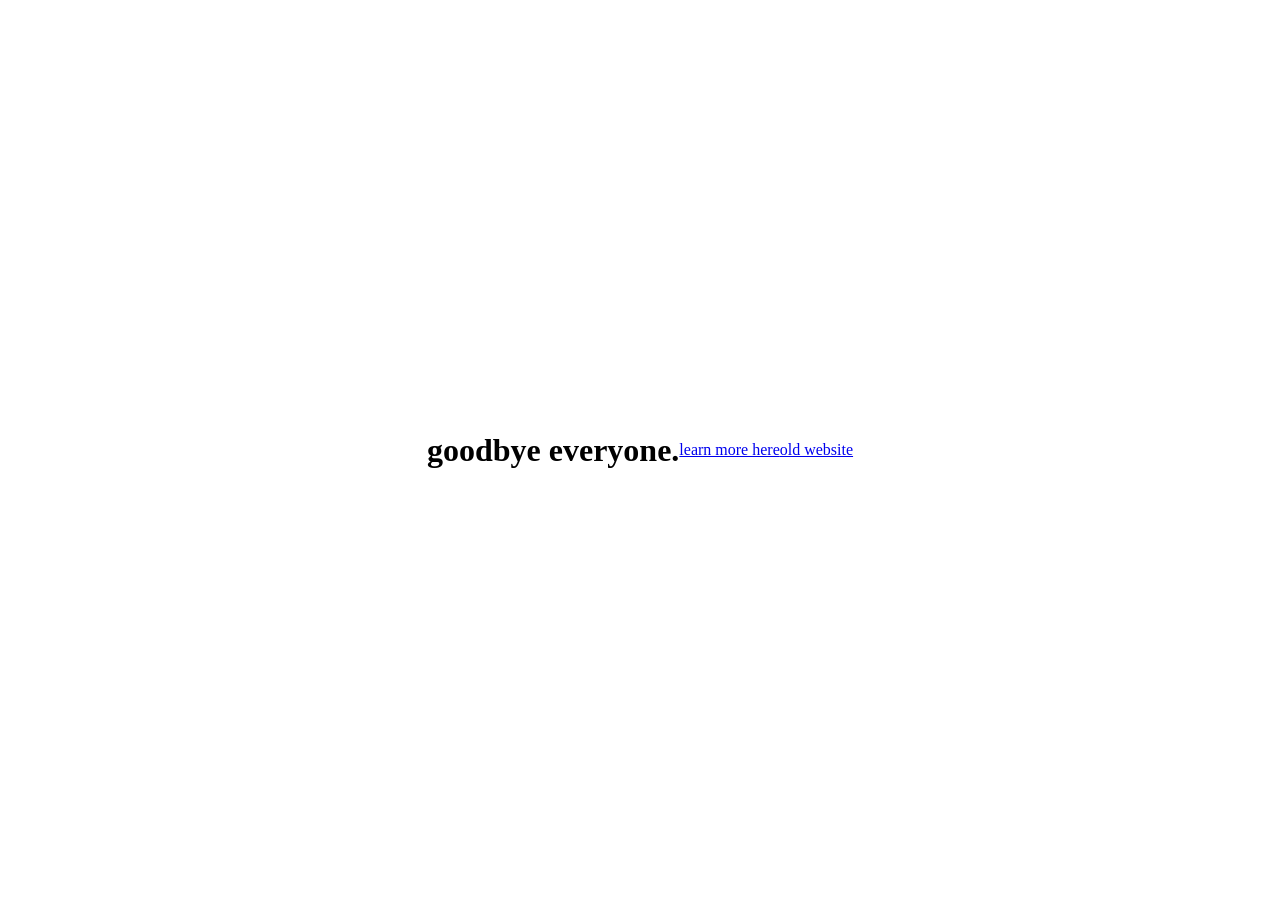
==== index.html @ 9d5087c7 "Update index.html" ====
<!DOCTYPE html>
<html lang="en">
<head>
    <meta charset="UTF-8">
    <title>goodbye</title>
    <style>
        body {
            display: flex;
            justify-content: center;
            align-items: center;
            height: 100vh;
            margin: 0;
        }
    </style>
</head>
<body>
    <h1>goodbye everyone.</h1> <br> <br> <br>
  <p><a href="what_happened.html">learn more here</a></p><br>
  <p><a href="index_old.html">old website</a></p>
</body>
</html>
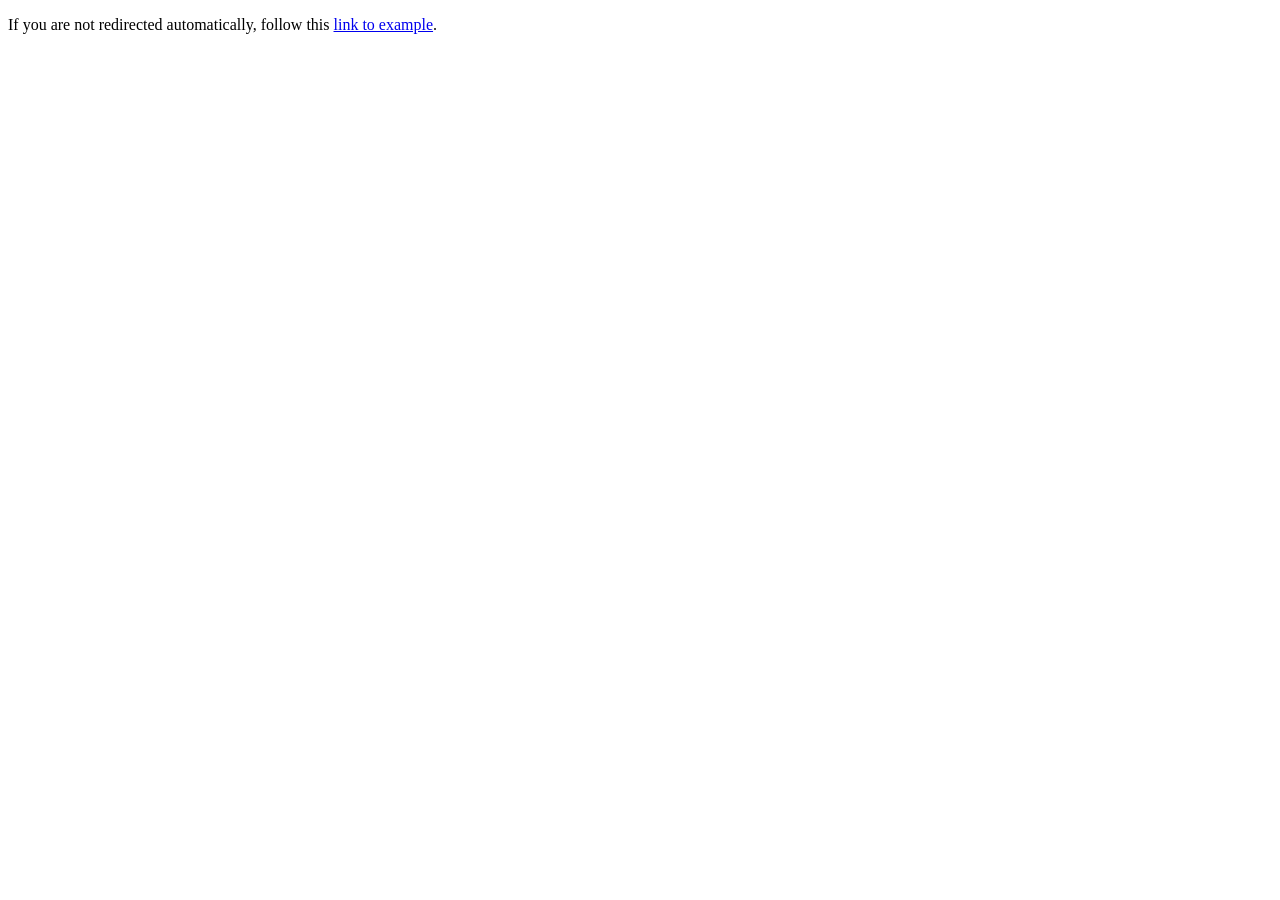
==== commit 09b0092f: "Update index.html" ====
--- a/index.html
+++ b/index.html
@@ -2,20 +2,12 @@
 <html lang="en">
 <head>
     <meta charset="UTF-8">
-    <title>goodbye</title>
-    <style>
-        body {
-            display: flex;
-            justify-content: center;
-            align-items: center;
-            height: 100vh;
-            margin: 0;
-        }
-    </style>
+    <meta name="viewport" content="width=device-width, initial-scale=1.0">
+    <!-- The line below handles the redirect. 0 = seconds to wait, URL = where to go -->
+    <meta http- those-equiv="refresh" content="0; url="index_old.html">
+    <title>Redirecting...</title>
 </head>
 <body>
-    <h1>goodbye everyone.</h1> <br> <br> <br>
-  <p><a href="what_happened.html">learn more here</a></p><br>
-  <p><a href="index_old.html">old website</a></p>
+    <p>If you are not redirected automatically, follow this <a href="https://www.example.com">link to example</a>.</p>
 </body>
 </html>
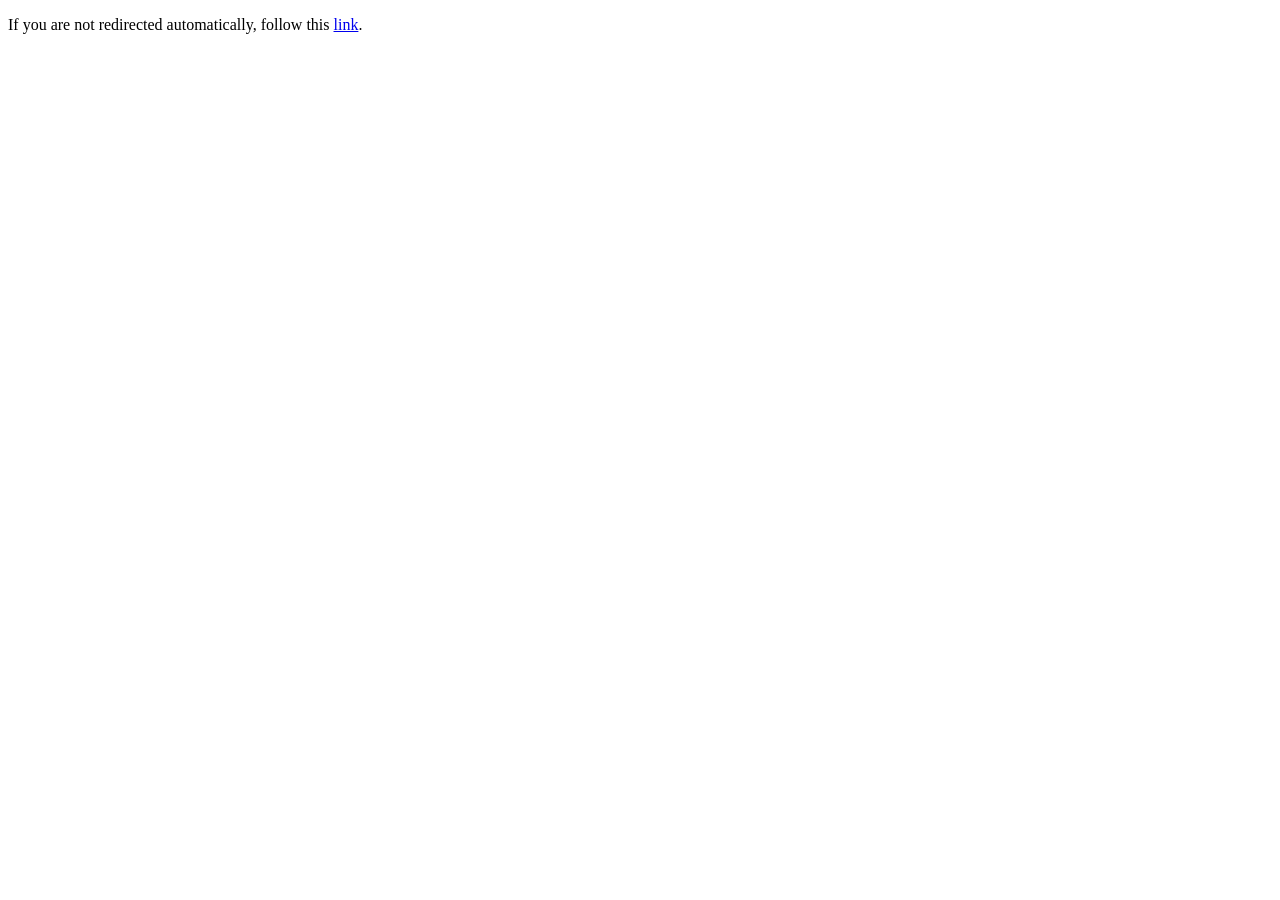
==== commit 3e6923d2: "Update index.html" ====
--- a/index.html
+++ b/index.html
@@ -8,6 +8,6 @@
     <title>Redirecting...</title>
 </head>
 <body>
-    <p>If you are not redirected automatically, follow this <a href="https://www.example.com">link to example</a>.</p>
+    <p>If you are not redirected automatically, follow this <a href="index_old.html">link</a>.</p>
 </body>
 </html>
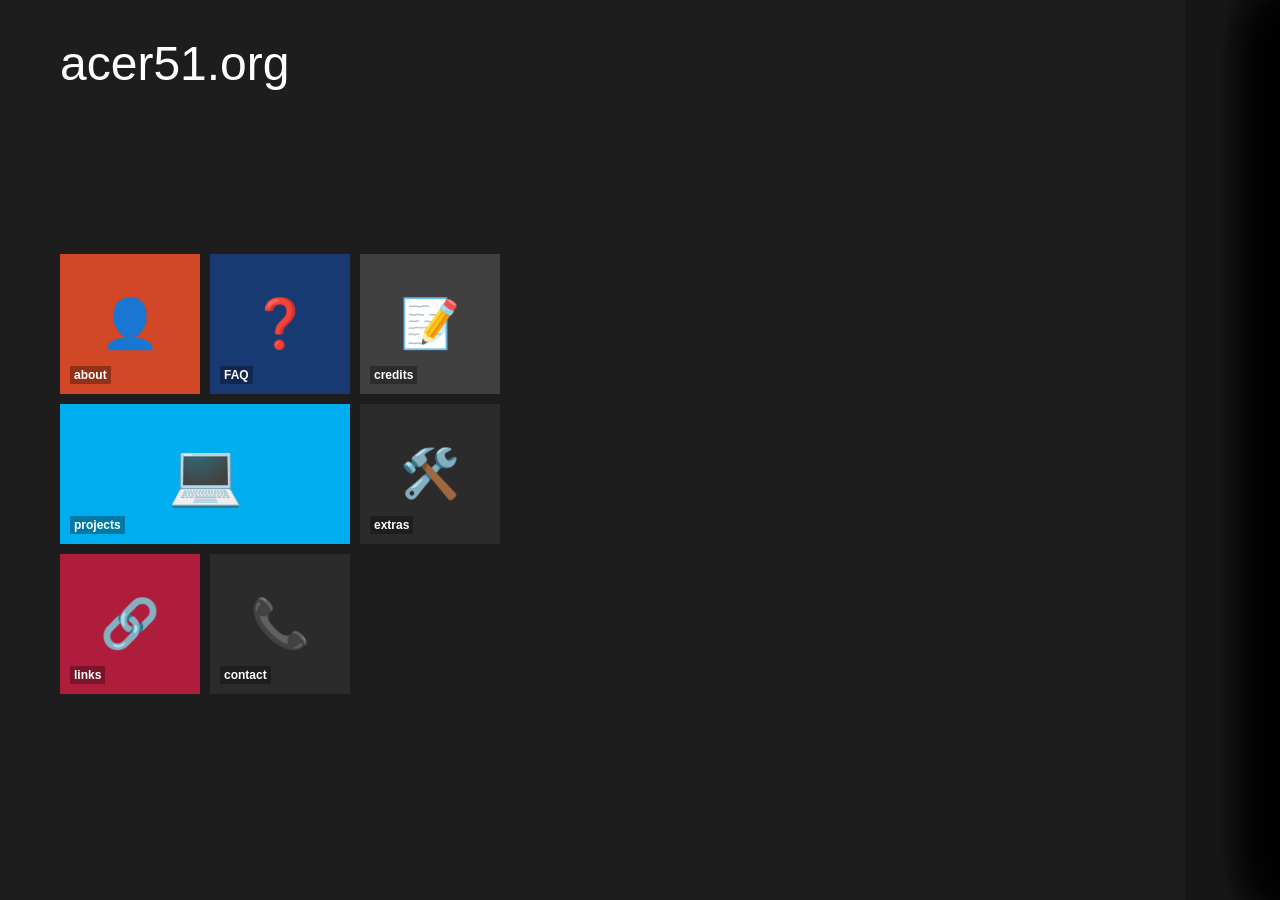
==== commit db632f55: "stuff" ====
--- a/index.html
+++ b/index.html
@@ -3,11 +3,245 @@
 <head>
     <meta charset="UTF-8">
     <meta name="viewport" content="width=device-width, initial-scale=1.0">
-    <!-- The line below handles the redirect. 0 = seconds to wait, URL = where to go -->
-    <meta http- those-equiv="refresh" content="0; url="index_old.html">
-    <title>Redirecting...</title>
+    <title>acer51.org</title>
+    <link rel="stylesheet" href="style.css">
 </head>
 <body>
-    <p>If you are not redirected automatically, follow this <a href="index_old.html">link</a>.</p>
+
+    <div id="mobile-popup" class="mobile-popup-overlay">
+        <div class="mobile-popup-content">
+            <div class="popup-title">Hey!</div>
+            <div class="popup-text">
+                I can see that you are using a mobile device. Welcome! Unfortunately, the mobile version isn't really... finished. I'm working on it, but it'll take some time. In the mean time, I recommend you to go on a desktop to see the desktop version. Desktop mode on your browser will not work. <br><br>Thank you for understanding and have a good day! <br><br> -Acer the dev
+            </div>
+            <button class="popup-btn" onclick="closePopup()">Understood</button>
+        </div>
+    </div>
+
+    <div id="start-screen">
+        
+        <div class="header-section">
+            <h1 class="page-title">acer51.org</h1>
+        </div>
+
+        <div class="tile-grid">
+
+            <div class="tile medium bg-red live delay-1" onclick="openApp('app-about')">
+                <div class="tile-slider">
+                    <div class="tile-face face-front"><div class="tile-center-icon">👤</div></div>
+                    <div class="tile-face face-back">
+                        <div class="tile-center-icon">📄</div>
+                        <span class="tile-text-main">about me, my interests, and more!</span>
+                    </div>
+                </div>
+                <div style="position: absolute; bottom: 10px; left: 10px; z-index: 5;"><span class="tile-label">about</span></div>
+            </div>
+
+            <div class="tile wide bg-blue live delay-2" onclick="openApp('app-projects')">
+                <div class="tile-slider">
+                    <div class="tile-face face-front"><div class="tile-center-icon" style="font-size: 60px;">💻</div></div>
+                    <div class="tile-face face-back">
+                        <div class="tile-center-icon">🚀</div>
+                        <span class="tile-text-main">projects I was involved in</span>
+                    </div>
+                </div>
+                <div style="position: absolute; bottom: 10px; left: 10px; z-index: 5;"><span class="tile-label">projects</span></div>
+            </div>
+
+            <div class="tile medium bg-crimson live delay-3" onclick="openApp('app-links')">
+                <div class="tile-slider">
+                    <div class="tile-face face-front"><div class="tile-center-icon">🔗</div></div>
+                    <div class="tile-face face-back"><span class="tile-text-main" style="margin-top:auto; margin-bottom:auto;">links to some of my socials</span></div>
+                </div>
+                <div style="position: absolute; bottom: 10px; left: 10px; z-index: 5;"><span class="tile-label">links</span></div>
+            </div>
+
+            <div class="tile medium bg-darkblue live delay-4" onclick="openApp('app-faq')">
+                 <div class="tile-slider">
+                    <div class="tile-face face-front"><div class="tile-center-icon">❓</div></div>
+                    <div class="tile-face face-back"><span class="tile-text-main" style="margin-top:auto; margin-bottom:auto;">frequently asked questions</span></div>
+                </div>
+                <div style="position: absolute; bottom: 10px; left: 10px; z-index: 5;"><span class="tile-label">FAQ</span></div>
+            </div>
+
+            <div class="tile medium bg-default live delay-2" onclick="openApp('app-contact')">
+                 <div class="tile-slider">
+                    <div class="tile-face face-front"><div class="tile-center-icon">📞</div></div>
+                    <div class="tile-face face-back"><span class="tile-text-main" style="margin-top:auto; margin-bottom:auto;">how to contact</span></div>
+                </div>
+                <div style="position: absolute; bottom: 10px; left: 10px; z-index: 5;"><span class="tile-label">contact</span></div>
+            </div>
+
+            <div class="tile medium bg-grey live delay-3" onclick="openApp('app-credits')">
+                <div class="tile-slider">
+                    <div class="tile-face face-front"><div class="tile-center-icon">📝</div></div>
+                    <div class="tile-face face-back"><span class="tile-text-main" style="margin-top:auto; margin-bottom:auto;">credits for parts of this site</span></div>
+                </div>
+                <div style="position: absolute; bottom: 10px; left: 10px; z-index: 5;"><span class="tile-label">credits</span></div>
+            </div>
+
+            <div class="tile medium bg-default live delay-1" onclick="openApp('app-extras')">
+                <div class="tile-slider">
+                    <div class="tile-face face-front"><div class="tile-center-icon">🛠️</div></div>
+                    <div class="tile-face face-back"><span class="tile-text-main" style="margin-top:auto; margin-bottom:auto;">useful scripts and extras</span></div>
+                </div>
+                <div style="position: absolute; bottom: 10px; left: 10px; z-index: 5;"><span class="tile-label">extras</span></div>
+            </div>
+            
+        </div>
+    </div>
+
+    <div id="app-about" class="app-container">
+        <div class="app-header"><button class="back-button" onclick="goHome()">⬅</button><h2>about</h2></div>
+        <div class="app-content">
+            <p style="font-size: 1.2rem;">hello! my name is Acer_51 (you can call me Acer), i like old things, programming and gaming</p><br>
+            <p>i develop in Kotlin, Java, HTML/CSS/JS but I'm also learning C/++ and I'm planning to learn GO</p><br><br>
+            <p><span class="highlight-green">i love reviving old tech, consoles and tinkering with stuff</span></p>
+            <p><span class="highlight-red">hates: PEOPLE THAT LIES</span></p><br><br>
+            <p>i own a Wii, Wii U, Switch, New 3DS XL, New 2DS XL, Switch OLED and an old 3DS XL.</p><br>
+            <p>📅 it is currently <span id="clock" class="highlight-green"></span> for me.</p>
+        </div>
+    </div>
+
+    <div id="app-projects" class="app-container">
+        <div class="app-header"><button class="back-button" onclick="goHome()">⬅</button><h2>projects</h2></div>
+        <div class="app-content">
+            <h1 style="margin-bottom: 5px;">🟩 Breach In The Containment</h1>
+            <p style="color: #888; margin-bottom: 30px;">A Minecraft Server mixing FNaF and SCP.</p>
+            <h1 style="margin-bottom: 5px;">🟥 LegacyPreferences</h1>
+            <p style="color: #888;">My attempt at reviving the old System Preferences from macOS Monterey and prior.</p>
+        </div>
+    </div>
+
+    <div id="app-links" class="app-container">
+        <div class="app-header"><button class="back-button" onclick="goHome()">⬅</button><h2>links</h2></div>
+        <div class="app-content">
+            
+            <div class="link-grid">
+                <div class="link-card" onclick="navigator.clipboard.writeText('acer_51'); alert('Discord username copied to clipboard!');" style="cursor: pointer;">
+                    <div class="link-icon">💬</div>
+                    <div class="link-info">
+                        <span class="link-name">Discord</span>
+                        <span class="link-url">acer_51</span>
+                    </div>
+                </div>
+
+                <a href="https://instagram.com/acer_51officiel/" target="_blank" class="link-card">
+                    <div class="link-icon">📷</div>
+                    <div class="link-info">
+                        <span class="link-name">Instagram</span>
+                        <span class="link-url">instagram.com/acer_51officiel/</span>
+                    </div>
+                </a>
+
+                <a href="https://www.tiktok.com/@jxst..acer_51" target="_blank" class="link-card">
+                    <div class="link-icon">🎵</div>
+                    <div class="link-info">
+                        <span class="link-name">TikTok</span>
+                        <span class="link-url">@jxst..acer_51</span>
+                    </div>
+                </a>
+
+                <a href="https://github.com/acer51-doctom" target="_blank" class="link-card">
+                    <div class="link-icon">💻</div>
+                    <div class="link-info">
+                        <span class="link-name">GitHub</span>
+                        <span class="link-url">github.com/acer51-doctom</span>
+                    </div>
+                </a>
+
+                <a href="https://www.reddit.com/user/Strange-Ad-835/" target="_blank" class="link-card">
+                    <div class="link-icon">🤖</div>
+                    <div class="link-info">
+                        <span class="link-name">Reddit</span>
+                        <span class="link-url">reddit.com/user/Strange-Ad-835/</span>
+                    </div>
+                </a>
+
+                <a href="https://namemc.com/profile/Acer_51.2" target="_blank" class="link-card">
+                    <div class="link-icon">🧊</div>
+                    <div class="link-info">
+                        <span class="link-name">NameMC</span>
+                        <span class="link-url">namemc.com/profile/Acer_51.2</span>
+                    </div>
+                </a>
+
+                <a href="https://steamcommunity.com/profiles/76561199163807203/" target="_blank" class="link-card">
+                    <div class="link-icon">🎮</div>
+                    <div class="link-info">
+                        <span class="link-name">steam</span>
+                        <span class="link-url">https://steamcommunity.com/profiles/76561199163807203/</span>
+                    </div>
+                </a>
+
+                <a href="https://ko-fi.com/acer51" target="_blank" class="link-card">
+                    <div class="link-icon">☕</div>
+                    <div class="link-info">
+                        <span class="link-name">my ko-fi for donations</span>
+                        <span class="link-url">ko-fi.com/acer51</span>
+                    </div>
+                </a>
+
+                <a href="mailto:acer51.developper@gmail.com" class="link-card">
+                    <div class="link-icon">📧</div>
+                    <div class="link-info">
+                        <span class="link-name">my email!</span>
+                        <span class="link-url">acer51.developper@gmail.com</span>
+                    </div>
+                </a>
+            </div>
+
+        </div>
+    </div>
+
+    <div id="app-faq" class="app-container">
+        <div class="app-header"><button class="back-button" onclick="goHome()">⬅</button><h2>faq</h2></div>
+        <div class="app-content">
+            <h3 style="margin-bottom: 30px;">asked questions frequently</h3>
+            <div class="qa-block"><span class="qa-q">Q: </span>where do you live?<br><span class="qa-a">A: </span>in my house</div>
+            <div class="qa-block"><span class="qa-q">Q: </span>what is your real name?<br><span class="qa-a">A: </span> [insert a name] </div>
+            <div class="qa-block"><span class="qa-q">Q: </span>with what program did you write this website?<br><span class="qa-a">A: </span>VS Code</div>
+        </div>
+    </div>
+
+    <div id="app-contact" class="app-container">
+        <div class="app-header"><button class="back-button" onclick="goHome()">⬅</button><h2>contact</h2></div>
+        <div class="app-content">
+            <h3>you can contact me via:</h3>
+            <ul style="list-style: none; padding: 0; font-size: 1.2rem; line-height: 2; margin-top: 20px;">
+                <li><a href="mailto:&#x61;&#x63;&#x65;&#x72;&#x35;&#x31;&#x2E;&#x64;&#x65;&#x70;&#x6C;&#x6F;&#x70;&#x70;&#x65;&#x72;&#x40;&#x67;&#x6D;&#x61;&#x69;&#x6C;&#x2E;&#x63;&#x6F;&#x6D;" style="color: var(--tile-blue)">mail</a></li>
+                <li><a href="#" onclick="openApp('app-links'); return false;" style="color: var(--tile-blue)">my links</a></li>
+            </ul>
+        </div>
+    </div>
+
+    <div id="app-credits" class="app-container">
+        <div class="app-header"><button class="back-button" onclick="goHome()">⬅</button><h2>credits</h2></div>
+        <div class="app-content" style="text-align: center;">
+            <div style="border: 1px dotted var(--tile-blue); padding: 40px; display: inline-block;">
+                <h3>You</h3><p>for visiting this website :3</p><br><br>
+                <h3>idkwhereisthisname</h3><p>for the whole website concept (don't sue me :[)</p>
+            </div>
+        </div>
+    </div>
+
+    <div id="app-extras" class="app-container">
+        <div class="app-header"><button class="back-button" onclick="goHome()">⬅</button><h2>extras</h2></div>
+        <div class="app-content">
+            <div class="link-grid">
+                
+                <div class="link-card" onclick="navigator.clipboard.writeText('curl -s https://files.acer51.org/extras/nordvpn_ARCH.sh | bash'); alert('Command copied to clipboard! Paste it into your terminal.');" style="cursor: pointer;">
+                    <div class="link-icon">🔒</div>
+                    <div class="link-info">
+                        <span class="link-name">NordVPN Installer for Arch distros</span>
+                        <span class="link-url">Click to copy install command</span>
+                    </div>
+                </div>
+
+            </div>
+        </div>
+    </div>
+
+    <script src="script.js"></script>
 </body>
-</html>
+</html>
--- a/style.css
+++ b/style.css
@@ -0,0 +1,386 @@
+/* --- CORE CONFIGURATION (ENFORCED DARK MODE) --- */
+:root {
+    /* Set to Dark Mode colors by default */
+    --bg-color: #1d1d1d;
+    --text-color: #ffffff;
+    
+    /* Metro Colors */
+    --tile-red: #d24726;
+    --tile-blue: #00AEEF;
+    --tile-crimson: #b01c3c;
+    --tile-darkblue: #173a73;
+    --tile-grey: #404040;
+    --tile-green: #107c10;
+    --tile-default: #2b2b2b;
+    
+    /* Grid Math */
+    --cell-size: 65px;
+    --gap-size: 10px;
+    
+    /* DEFAULT GRID LIMIT: 6 
+       Great for Desktop/Tablet. 2+2+2=6 or 4+2=6.
+    */
+    --grid-limit: 6; 
+
+    /* Animation */
+    --ease-metro: cubic-bezier(0.1, 0.9, 0.2, 1);
+}
+
+/* Removed prefers-color-scheme light logic to keep it Dark Only */
+
+* {
+    box-sizing: border-box;
+    user-select: none;
+}
+
+body {
+    background-color: var(--bg-color);
+    color: var(--text-color);
+    font-family: 'Segoe UI', 'Segoe UI Light', 'Helvetica Neue', sans-serif;
+    margin: 0;
+    padding: 0;
+    width: 100vw;
+    height: 100vh;
+    height: 100dvh; 
+    overflow: hidden; 
+    min-height: 500px;
+}
+
+a { text-decoration: none; color: inherit; }
+h1, h2, h3, p { margin: 0; }
+
+/* --- 1. START SCREEN CONTAINER --- */
+#start-screen {
+    width: 100%;
+    height: 100%;
+    padding: 40px 60px;
+    display: flex;
+    flex-direction: column;
+    
+    /* Default: Horizontal Scroll */
+    overflow-x: auto;
+    overflow-y: hidden; 
+    
+    transition: transform 0.5s var(--ease-metro), opacity 0.4s ease;
+    transform-origin: 20% 50%;
+    will-change: transform, opacity;
+}
+
+#start-screen::-webkit-scrollbar { height: 12px; width: 12px; }
+#start-screen::-webkit-scrollbar-thumb { background: rgba(128,128,128,0.5); border-radius: 6px; }
+#start-screen::-webkit-scrollbar-track { background: transparent; }
+
+#start-screen.zoom-out {
+    transform: scale(0.85);
+    opacity: 0;
+    pointer-events: none;
+}
+
+.header-section {
+    height: auto; 
+    margin-bottom: 20px;
+    animation: fade-in-left 0.6s var(--ease-metro);
+    display: flex;
+    flex-direction: column; 
+    align-items: flex-start;
+    gap: 5px;
+    flex-shrink: 0; 
+}
+
+.page-title { 
+    font-size: 3rem; 
+    font-weight: 300; 
+    color: var(--text-color);
+    line-height: 1;
+}
+
+/* --- 2. GRID SYSTEM (CSS GRID) --- */
+.tile-grid {
+    display: grid;
+    gap: var(--gap-size);
+    
+    /* --- HORIZONTAL MODE (DEFAULT) --- */
+    grid-template-rows: repeat(var(--grid-limit), var(--cell-size));
+    grid-auto-flow: column dense;
+    grid-auto-columns: var(--cell-size);
+    
+    align-content: center;
+    height: 100%;
+    padding-bottom: 20px;
+    padding-right: 60px;
+    
+    animation: fade-in-up 0.8s var(--ease-metro);
+}
+
+/* TILE BASICS */
+.tile {
+    position: relative;
+    cursor: pointer;
+    overflow: hidden; 
+    transition: transform 0.1s linear, outline 0.1s;
+    color: white; 
+    z-index: 1;
+    /* Prevent tiles from collapsing/squishing */
+    min-width: var(--cell-size);
+    min-height: var(--cell-size);
+}
+.tile:hover { outline: 3px solid rgba(128,128,128,0.4); z-index: 10; }
+.tile:active { transform: scale(0.97); }
+
+/* TILE SIZES */
+.small  { grid-column: span 1; grid-row: span 1; }
+.medium { grid-column: span 2; grid-row: span 2; }
+.wide   { grid-column: span 4; grid-row: span 2; }
+.large  { grid-column: span 4; grid-row: span 4; }
+
+/* COLORS */
+.bg-red { background-color: var(--tile-red); }
+.bg-blue { background-color: var(--tile-blue); }
+.bg-crimson { background-color: var(--tile-crimson); }
+.bg-darkblue { background-color: var(--tile-darkblue); }
+.bg-grey { background-color: var(--tile-grey); }
+.bg-green { background-color: var(--tile-green); }
+.bg-default { background-color: var(--tile-default); }
+
+
+/* --- 3. RESPONSIVE LOGIC (VERTICAL ADAPTATION) --- */
+
+/* Apply vertical behavior for narrow windows OR portrait screens */
+@media (orientation: portrait), (max-width: 800px) {
+    body {
+        overflow-y: auto; 
+        overflow-x: hidden;
+        min-height: unset; 
+    }
+    #start-screen {
+        overflow-y: auto; 
+        overflow-x: hidden;
+        height: auto; 
+        min-height: 100vh;
+        padding: 40px 20px; 
+        display: block;
+    }
+    .header-section {
+        margin-bottom: 30px;
+    }
+    .tile-grid {
+        /* Change to a 4-column grid for mobile to keep tiles properly shaped */
+        grid-template-columns: repeat(4, 1fr);
+        grid-template-rows: auto;
+        grid-auto-flow: row dense;
+        
+        justify-content: center; 
+        width: 100%;
+        max-width: 400px; /* Limits width to keep it looking like a phone menu */
+        margin: 0 auto;
+        height: auto;
+        padding-right: 0;
+    }
+
+    /* Adjust tile spanning for 4-column layout */
+    .wide { grid-column: span 4; }
+    .large { grid-column: span 4; }
+}
+
+/* PREVENT SQUISHING ON TINY SCREENS */
+@media (max-width: 400px) {
+    :root {
+        --cell-size: 70px; /* Slightly larger cells for readability on small phones */
+    }
+    .tile-grid {
+        /* Switch to 2 columns for very narrow devices to prevent squishing */
+        grid-template-columns: repeat(2, 1fr);
+    }
+    .wide, .large { grid-column: span 2; }
+}
+
+/* --- 4. ANIMATION & APPS --- */
+.tile-slider { width: 100%; height: 100%; position: relative; will-change: transform; transform: translate3d(0,0,0); }
+.live .tile-slider { animation: tile-slide 10s infinite cubic-bezier(0.05, 0.9, 0.1, 1); }
+.delay-1 .tile-slider { animation-delay: 0.5s; }
+.delay-2 .tile-slider { animation-delay: 2.5s; }
+.delay-3 .tile-slider { animation-delay: 5s; }
+.delay-4 .tile-slider { animation-delay: 7.5s; }
+
+@keyframes tile-slide {
+    0%, 45% { transform: translate3d(0, 0, 0); }
+    52%, 93% { transform: translate3d(0, -100%, 0); }
+    100% { transform: translate3d(0, 0, 0); }
+}
+
+.tile-face { 
+    position: absolute; top: 0; left: 0; width: 100%; height: 100%; 
+    padding: 12px; display: flex; flex-direction: column; 
+    justify-content: space-between; backface-visibility: hidden; 
+}
+.face-front { top: 0; background: inherit; z-index: 2; }
+.face-back  { top: 100%; background: inherit; z-index: 1; }
+
+.tile-center-icon { flex-grow: 1; display: flex; align-items: center; justify-content: center; font-size: 48px; }
+
+/* TEXT PROTECTION: Added padding-bottom to ensure main text never hits the label */
+.tile-text-main { 
+    font-size: 14px; 
+    font-weight: 500; 
+    line-height: 1.2; 
+    overflow: hidden; 
+    display: -webkit-box; 
+    -webkit-line-clamp: 2; 
+    -webkit-box-orient: vertical; 
+    word-break: break-word; 
+    margin-bottom: 20px; 
+}
+
+/* LABEL PROTECTION: Added semi-opaque background to separate label from flipping content */
+.tile-label { 
+    font-size: 12px; 
+    font-weight: 600; 
+    background: rgba(0,0,0,0.3); 
+    padding: 2px 4px;
+    display: inline-block;
+}
+
+.app-container { position: fixed; top: 0; left: 0; width: 100vw; height: 100vh; background: var(--bg-color); color: var(--text-color); z-index: 100; display: flex; flex-direction: column; transform: translate3d(100%, 0, 0); transition: transform 0.5s var(--ease-metro); box-shadow: -20px 0 50px rgba(0,0,0,0.5); }
+.app-container.active { transform: translate3d(0, 0, 0); }
+.app-header { flex-shrink: 0; padding: 20px 40px; display: flex; align-items: center; gap: 20px; }
+.app-header h2 { font-weight: 300; font-size: 2.5rem; }
+.back-button { width: 48px; height: 48px; border: 2px solid currentColor; border-radius: 50%; background: transparent; color: inherit; font-size: 24px; cursor: pointer; display: flex; align-items: center; justify-content: center; padding-bottom: 4px; }
+.back-button:hover { background: rgba(128,128,128,0.2); }
+.app-content { flex-grow: 1; overflow-y: auto; padding: 20px 40px 80px 40px; max-width: 1200px; width: 100%; margin: 0 auto; }
+
+.highlight-green { color: #107c10; font-weight: bold; }
+.highlight-red { color: #d24726; font-weight: bold; }
+.qa-block { margin-bottom: 20px; }
+.qa-q { color: #d24726; font-weight: bold; }
+.qa-a { color: #107c10; font-weight: bold; }
+
+@keyframes fade-in-left { from { opacity: 0; transform: translate3d(50px, 0, 0); } to { opacity: 1; transform: translate3d(0, 0, 0); } }
+@keyframes fade-in-up { from { opacity: 0; transform: translate3d(0, 50px, 0); } to { opacity: 1; transform: translate3d(0, 0, 0); } }
+
+/* --- NEW CSS FOR LINK TILES --- */
+.link-grid {
+    display: grid;
+    grid-template-columns: repeat(auto-fill, minmax(320px, 1fr));
+    gap: 16px;
+    margin-top: 20px;
+}
+
+.link-card {
+    background-color: #121212; /* Darker than bg */
+    border: 1px solid #333;
+    border-radius: 12px;
+    padding: 16px;
+    display: flex;
+    align-items: center;
+    gap: 16px;
+    transition: background-color 0.2s ease, transform 0.1s ease;
+    position: relative;
+}
+
+.link-card:hover {
+    background-color: #1f1f1f;
+    text-decoration: none;
+    border-color: #555;
+}
+
+.link-card:active {
+    transform: scale(0.98);
+}
+
+.link-icon {
+    font-size: 28px;
+    width: 40px;
+    height: 40px;
+    display: flex;
+    align-items: center;
+    justify-content: center;
+}
+
+.link-info {
+    display: flex;
+    flex-direction: column;
+    overflow: hidden;
+}
+
+.link-name {
+    font-size: 14px;
+    color: #aaa;
+    font-weight: 600;
+    margin-bottom: 4px;
+}
+
+.link-url {
+    font-size: 16px;
+    color: #fff;
+    white-space: nowrap;
+    overflow: hidden;
+    text-overflow: ellipsis;
+    font-weight: 500;
+}
+
+/* --- NEW CSS FOR MOBILE POPUP --- */
+.mobile-popup-overlay {
+    display: none; /* Hidden by default */
+    position: fixed;
+    top: 0;
+    left: 0;
+    width: 100vw;
+    height: 100vh;
+    background: rgba(0, 0, 0, 0.85);
+    backdrop-filter: blur(5px);
+    z-index: 9999;
+    align-items: center;
+    justify-content: center;
+    padding: 20px;
+    opacity: 0;
+    transition: opacity 0.3s ease;
+}
+
+.mobile-popup-overlay.show {
+    display: flex;
+    opacity: 1;
+}
+
+.mobile-popup-content {
+    background: var(--bg-color);
+    border: 2px solid var(--tile-red); /* Using red to grab attention */
+    padding: 30px;
+    max-width: 500px;
+    width: 100%;
+    text-align: center;
+    box-shadow: 0 10px 40px rgba(0,0,0,0.5);
+    animation: fade-in-up 0.4s var(--ease-metro);
+}
+
+.popup-title {
+    color: var(--tile-red);
+    font-size: 1.5rem;
+    margin-bottom: 15px;
+    font-weight: bold;
+}
+
+.popup-text {
+    font-size: 1rem;
+    line-height: 1.5;
+    margin-bottom: 25px;
+    color: #ddd;
+}
+
+.popup-btn {
+    background: var(--tile-blue);
+    color: white;
+    border: none;
+    padding: 10px 20px;
+    font-size: 1rem;
+    cursor: pointer;
+    transition: transform 0.1s, opacity 0.2s;
+    font-family: inherit;
+}
+
+.popup-btn:active {
+    transform: scale(0.95);
+}
+
+.popup-btn:hover {
+    opacity: 0.9;
+}
